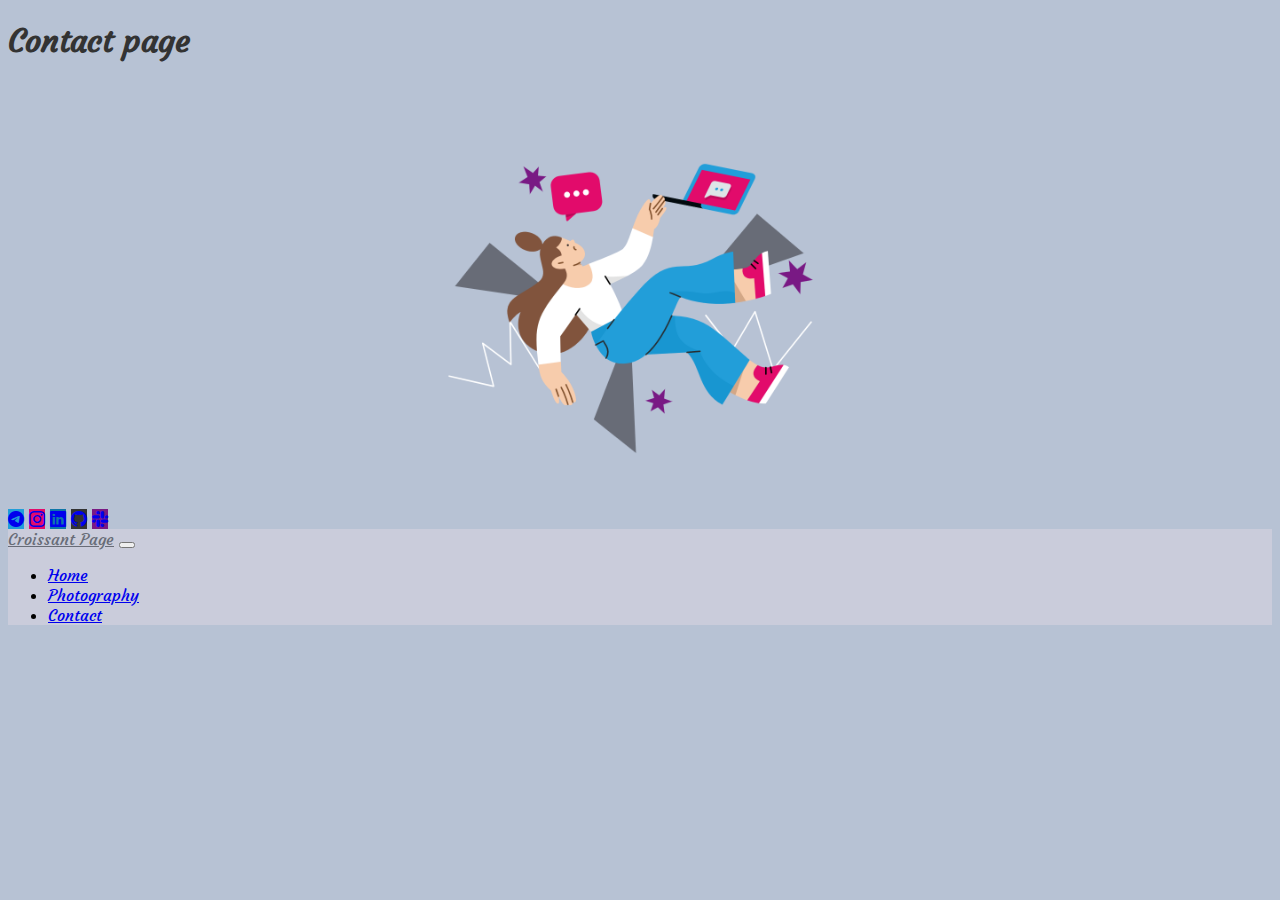
==== src/contact-me.html @ 01e1cd93 "Created new html and css" ====
<!DOCTYPE html>
<html lang="en">
  <head>
    <meta charset="UTF-8" />
    <meta http-equiv="X-UA-Compatible" content="IE=edge" />
    <meta name="viewport" content="width=device-width, initial-scale=1.0" />
    <title>Contact</title>

    <link
      href="https://cdn.jsdelivr.net/npm/bootstrap@5.2.0-beta1/dist/css/bootstrap.min.css"
      rel="stylesheet"
      integrity="sha384-0evHe/X+R7YkIZDRvuzKMRqM+OrBnVFBL6DOitfPri4tjfHxaWutUpFmBp4vmVor"
      crossorigin="anonymous"
    />
    <script
      src="https://cdn.jsdelivr.net/npm/bootstrap@5.2.0-beta1/dist/js/bootstrap.bundle.min.js"
      integrity="sha384-pprn3073KE6tl6bjs2QrFaJGz5/SUsLqktiwsUTF55Jfv3qYSDhgCecCxMW52nD2"
      crossorigin="anonymous"
    ></script>
    <link
      rel="stylesheet"
      href="https://cdn.jsdelivr.net/npm/bootstrap-icons@1.5.0/font/bootstrap-icons.css"
    />
    <link href="src\..\contact.css" rel="stylesheet" />
    <link rel="preconnect" href="https://fonts.googleapis.com" />
    <link rel="preconnect" href="https://fonts.gstatic.com" crossorigin />
    <link
      href="https://fonts.googleapis.com/css2?family=Courgette&display=swap"
      rel="stylesheet"
    />
  </head>
  <body>
    <div class="container mt-4">
      <h1 class="text-center">Contact page</h1>
    </div>
    <img
      src="src\..\person-stressed-out-by-technology.png"
      class="img-fluid"
      alt="Person"
    />
    <footer class="bg-light text-center text-white p-1">
      <!-- Grid container -->
      <div class="container p-4 pb-0">
        <!-- Section: Social media -->
        <section class="mb-4">
          <!-- Telegram -->
          <a
            class="btn btn-primary btn-floating m-1"
            style="background-color: #229ed9"
            href="https://t.me/silver_abyss" target="_blank"
            role="button"
            ><i class="bi bi-telegram"></i
          ></a>
          <!-- Instagram -->
          <a
            class="btn btn-primary btn-floating m-1"
            style="background-color: #e20b6b"
            href="https://www.instagram.com/silver_abyss/" target="_blank"
            role="button" 
            ><i class="bi bi-instagram"></i
          ></a>
          <!-- Linkedin -->
          <a
            class="btn btn-primary btn-floating m-1"
            style="background-color: #0e76a8"
            href="https://www.linkedin.com/in/yuliia-yavorska-5a21a3245/" target="_blank"
            role="button"
            ><i class="bi bi-linkedin"></i
          ></a>
          <!-- Github -->
          <a
            class="btn btn-primary btn-floating m-1"
            style="background-color: #333333"
            href="https://github.com/silver-abyss" target="_blank"
            role="button"
            ><i class="bi bi-github"></i
          ></a>
          <!-- Slack -->
          <a
            class="btn btn-primary btn-floating m-1"
            style="background-color: #791984"
            href="https://shecodesio.slack.com/archives/D03H5PDGJG2" target="_blank"
            role="button"
            ><i class="bi bi-slack"></i
          ></a>
        </section>
        <!-- Section: Social media -->
      </div>
      <!-- Grid container -->
    </footer>

    <nav
      class="navbar navbar-custom navbar-expand-sm navbar-light sticky-bottom"
    >
      <div class="container">
        <a class="navbar-brand" href="index.html">Croissant Page</a>
        <button
          class="navbar-toggler"
          type="button"
          data-bs-toggle="collapse"
          data-bs-target="#navbarNav"
          aria-controls="navbarNav"
          aria-expanded="false"
          aria-label="Toggle navigation"
        >
          <span class="navbar-toggler-icon"></span>
        </button>
        <div class="collapse navbar-collapse" id="navbarNav">
          <ul class="navbar-nav">
            <li class="nav-item">
              <a class="nav-link" aria-current="page" href="..\index.html"
                >Home</a
              >
            </li>
            <li class="nav-item">
              <a class="nav-link" href="src\..\photo.html">Photography</a>
            </li>
            <li class="nav-item">
              <a class="nav-link active" href="src\contact-me.html">Contact</a>
            </li>
          </ul>
        </div>
      </div>
    </nav>
  </body>
</html>
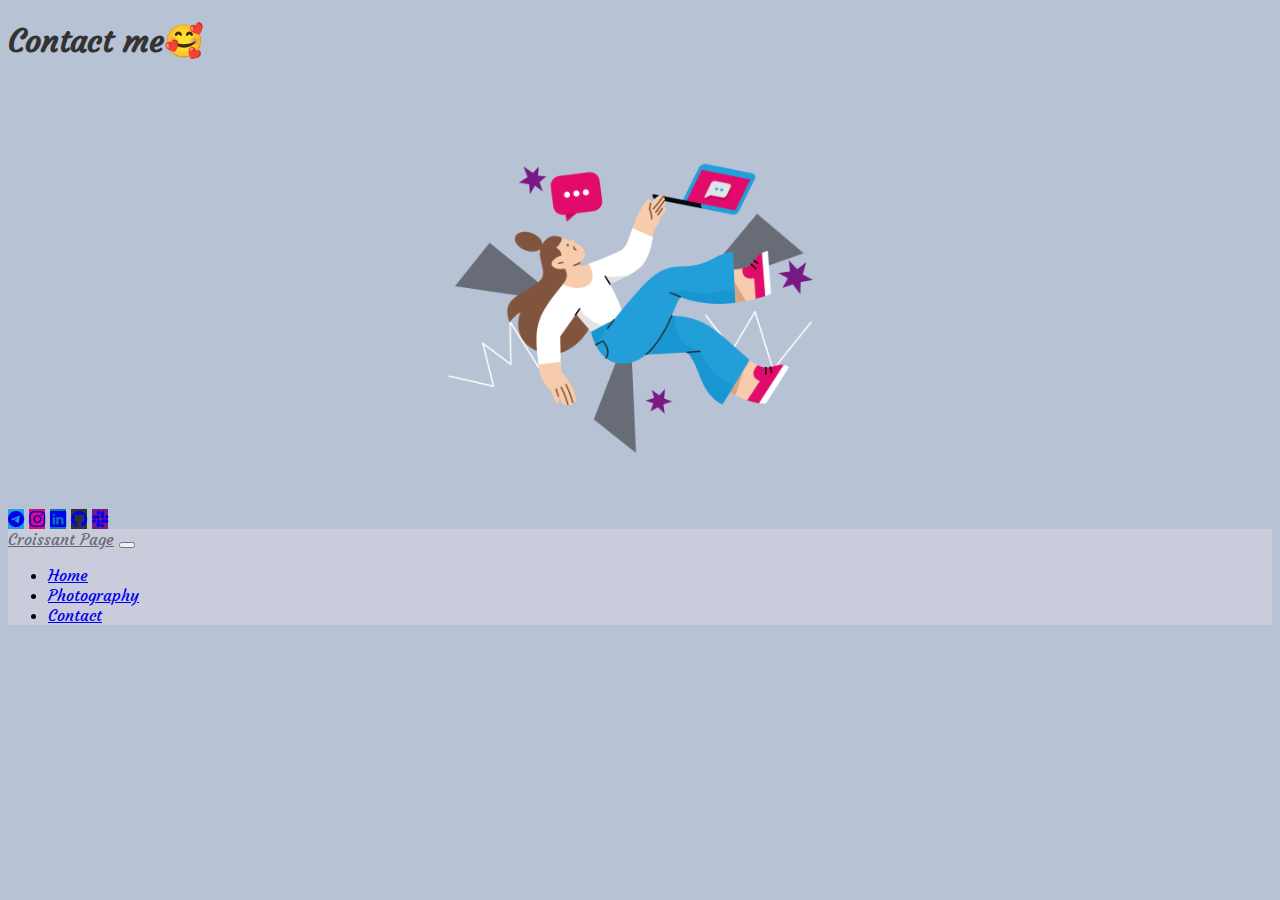
==== commit 482e2cdc: "Added some css" ====
--- a/src/contact-me.html
+++ b/src/contact-me.html
@@ -31,7 +31,7 @@
   </head>
   <body>
     <div class="container mt-4">
-      <h1 class="text-center">Contact page</h1>
+      <h1 class="text-center">Contact me🥰</h1>
     </div>
     <img
       src="src\..\person-stressed-out-by-technology.png"
